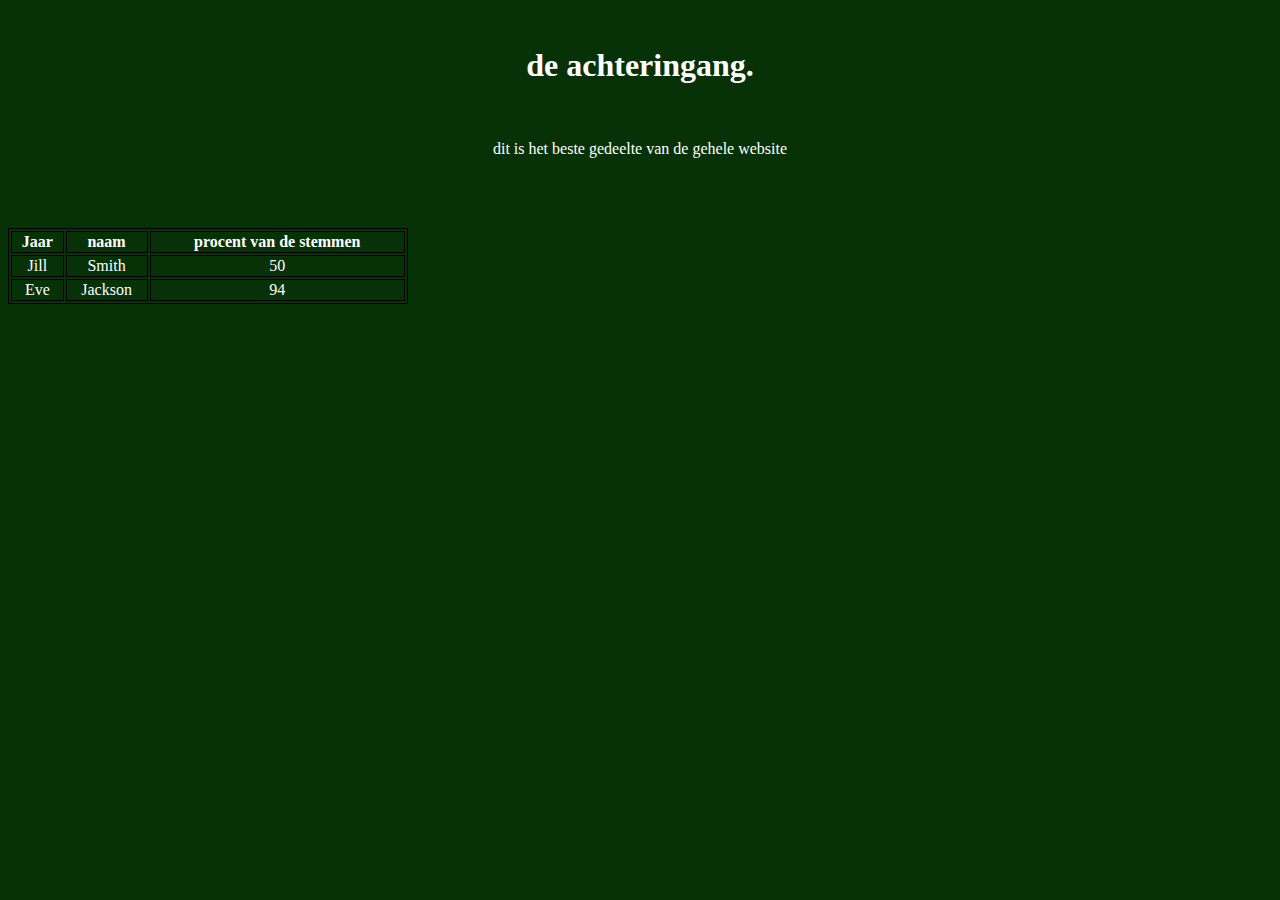
==== geheime-memepagina.html @ a47a9092 "Add files via upload" ====
<!DOCTYPE html>
<html>
  <head>
    <meta charset="utf-8">
    <title>hallo</title>
    <link href="huts.css" rel="stylesheet" type="text/css"/>
  </head>
  <body>

    <br>

  <h1>de achteringang.
    
  </h1>

  <br>

  <p> dit is het beste gedeelte van de gehele website</p> 
  <br>
  <br>
  <br>
<table style="width:400px">
  <tr>
    <th>Jaar</th>
<th>naam</th>
    <th>procent van de stemmen</th>
  </tr>
  <tr>
    <td>Jill</td>
    <td>Smith</td>
    <td>50</td>
  </tr>
  <tr>
    <td>Eve</td>
    <td>Jackson</td>
    <td>94</td>
  </tr>
</table>

  </body>
</html>
---- huts.css ----
body{
    background: rgb(7, 49, 7);
    color: white;
    text-align: center;
}

table, th, td {
  border: 1px solid black;
}
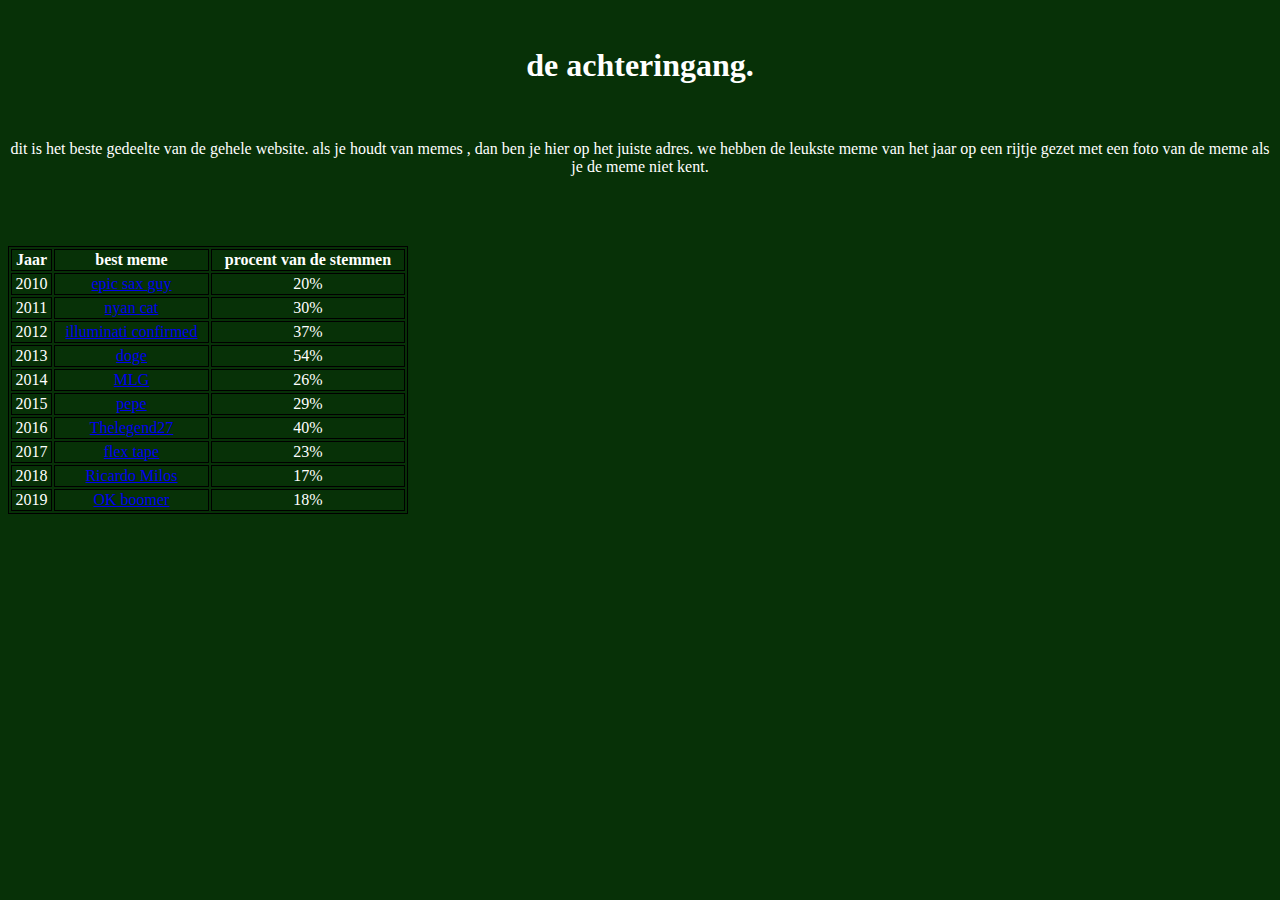
==== commit 9cd191d3: "Update geheime-memepagina.html" ====
--- a/geheime-memepagina.html
+++ b/geheime-memepagina.html
@@ -1,13 +1,15 @@
 <!DOCTYPE html>
 <html>
-  <head>
-    <meta charset="utf-8">
-    <title>hallo</title>
-    <link href="huts.css" rel="stylesheet" type="text/css"/>
-  </head>
-  <body>
 
-    <br>
+<head>
+	<meta charset="utf-8">
+	<title>hallo</title>
+	<link href="huts.css" rel="stylesheet" type="text/css" />
+</head>
+
+<body>
+
+	<br>
 
   <h1>de achteringang.
     
@@ -15,27 +17,85 @@
 
   <br>
 
-  <p> dit is het beste gedeelte van de gehele website</p> 
+  <p> dit is het beste gedeelte van de gehele website. als je houdt van memes , dan ben je hier op het juiste adres. we hebben de leukste meme van het jaar op een rijtje gezet met een foto van de meme als je de meme niet kent. </p> 
   <br>
   <br>
   <br>
 <table style="width:400px">
   <tr>
     <th>Jaar</th>
-<th>naam</th>
+    <th>best meme</th>
     <th>procent van de stemmen</th>
   </tr>
   <tr>
-    <td>Jill</td>
-    <td>Smith</td>
-    <td>50</td>
+     <td>2010</td>
+     <td><A href="https://i.kym-cdn.com/entries/icons/original/000/002/892/saxguy.jpg">epic sax guy</td>
+     <td>20%</td>
   </tr>
   <tr>
-    <td>Eve</td>
-    <td>Jackson</td>
-    <td>94</td>
+    <td>2011</td>
+    <td><a href= "https://i.ytimg.com/vi/SkgTxQm9DWM/maxresdefault.jpg">nyan cat</td>
+    <td>30%</td>
+
   </tr>
-</table>
+
+  <tr>
+<td>2012</td>
+<td><A href= "https://i.scdn.co/image/51b9394c7c39dd5a679a69ab823782d27c90f7b3">illuminati confirmed</td>
+<td>37%</td>
+
+  </tr>
+  <tr>
+<td>2013</td>
+<td><A href= "https://i.kym-cdn.com/photos/images/newsfeed/001/582/307/98c.jpg">doge</td>
+<td>54%</td>
+
+
+  </tr>
+<tr>
+
+<td>2014</td>
+<td><A href= "https://image.winudf.com/v2/image/Y29tLmRvZ2Vkb2cubWxnbWxnbWxnX3NjcmVlbl82XzE1MzM3OTEzMjBfMDA4/screen-6.jpg?fakeurl=1&type=.jpg">MLG</td>
+<td>26%</td>
+
+</tr>
+<tr>
+
+<td>2015</td>
+<td><A href= "[data-uri]">pepe</td>
+<td>29%</td>
+
+</tr>
+<tr>
+
+<td>2016</td>
+<td><A href= "https://i.ytimg.com/vi/pcS9GlDY66I/hqdefault.jpg">Thelegend27</td>
+<td>40%</td>
+
+</tr>
+
+<tr>
+  <td>2017</td>
+  <td><A href= "https://i.ytimg.com/vi/0xzN6FM5x_E/maxresdefault.jpg">flex tape</td>
+  <td>23%</td>
+
+
+</tr>
+
+<tr>
+    <td>2018</td>
+    <td><A href= "https://vignette.wikia.nocookie.net/youtube/images/5/53/RicardoMilos.jpg/revision/latest?cb=20190622202136" >Ricardo Milos</td>
+    <td>17%</td>
+</tr>
+
+  <tr>
+    <td>2019</td>
+    <td><A href= "https://nos.nl/data/image/2019/12/17/615108/xxl.jpg">OK boomer</td>
+    <td>18%</td>
+
+      </table>      
+<iframe width="560" height="315" src="https://www.youtube.com/embed/nKtFGyvM1hE?start=453" frameborder="0" allow="accelerometer; autoplay; encrypted-media; gyroscope; picture-in-picture" allowfullscreen></iframe>
+
 
   </body>
-</html>+</html>
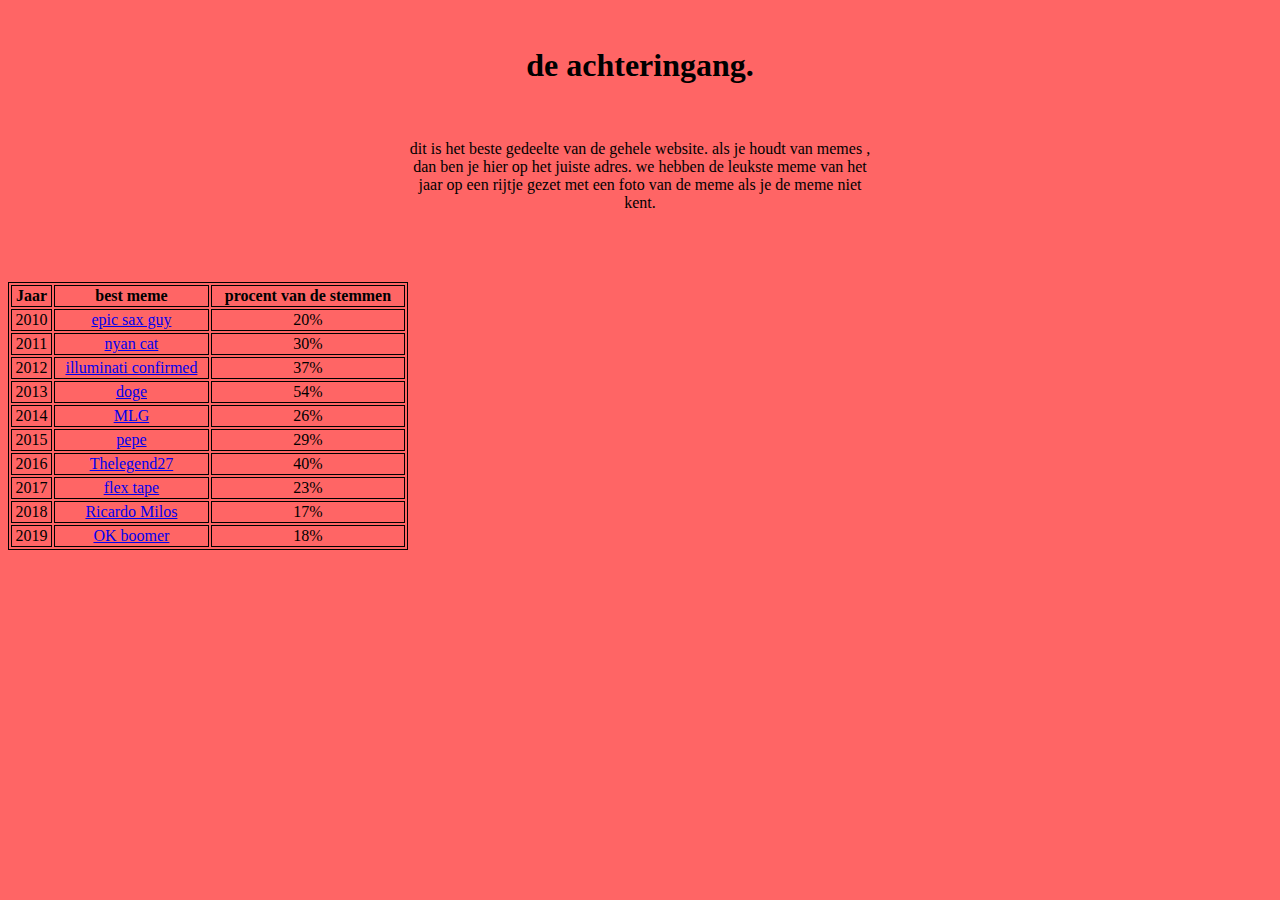
==== commit 962c1e5a: "Add files via upload" ====
--- a/geheime-memepagina.html
+++ b/geheime-memepagina.html
@@ -4,7 +4,7 @@
 <head>
 	<meta charset="utf-8">
 	<title>hallo</title>
-	<link href="huts.css" rel="stylesheet" type="text/css" />
+	<link href="memestyle.css" rel="stylesheet" type="text/css" />
 </head>
 
 <body>
@@ -98,4 +98,4 @@
 
 
   </body>
-</html>
+</html>--- a/memestyle.css
+++ b/memestyle.css
@@ -0,0 +1,62 @@
+
+body {
+  background:rgb(255, 101, 101)
+}
+
+body {
+  text-align:center
+}
+
+p {
+  font-family:verdana;
+  text-align: center;
+  margin-left: 400px;
+  margin-right: 400px;
+
+}
+
+ol,h3{
+    text-align: left;
+}
+
+div {
+    align-content: center;
+  width: 100px;
+ margin-top: 100px;
+  background-color: solid red; 
+}
+
+
+table, th, td {
+  border: 1px solid black;
+  align-self: center; 
+}
+
+
+.sidenav {
+  height: 15%;
+  width: 160px;
+  position: fixed;
+  top: 0;
+  left: 0;
+  background-color: #111;
+  padding-top: 20px;
+}
+
+.sidenav a {
+  padding: 6px 8px 6px 16px;
+  text-decoration: none;
+  font-size: 20px;
+  color: #818181;
+}
+
+.sidenav a:hover {
+  color: #111;
+}
+
+.main {
+  margin-left: 16px; 
+  font-size: 28px; 
+  padding: 0px 10px;
+}
+
